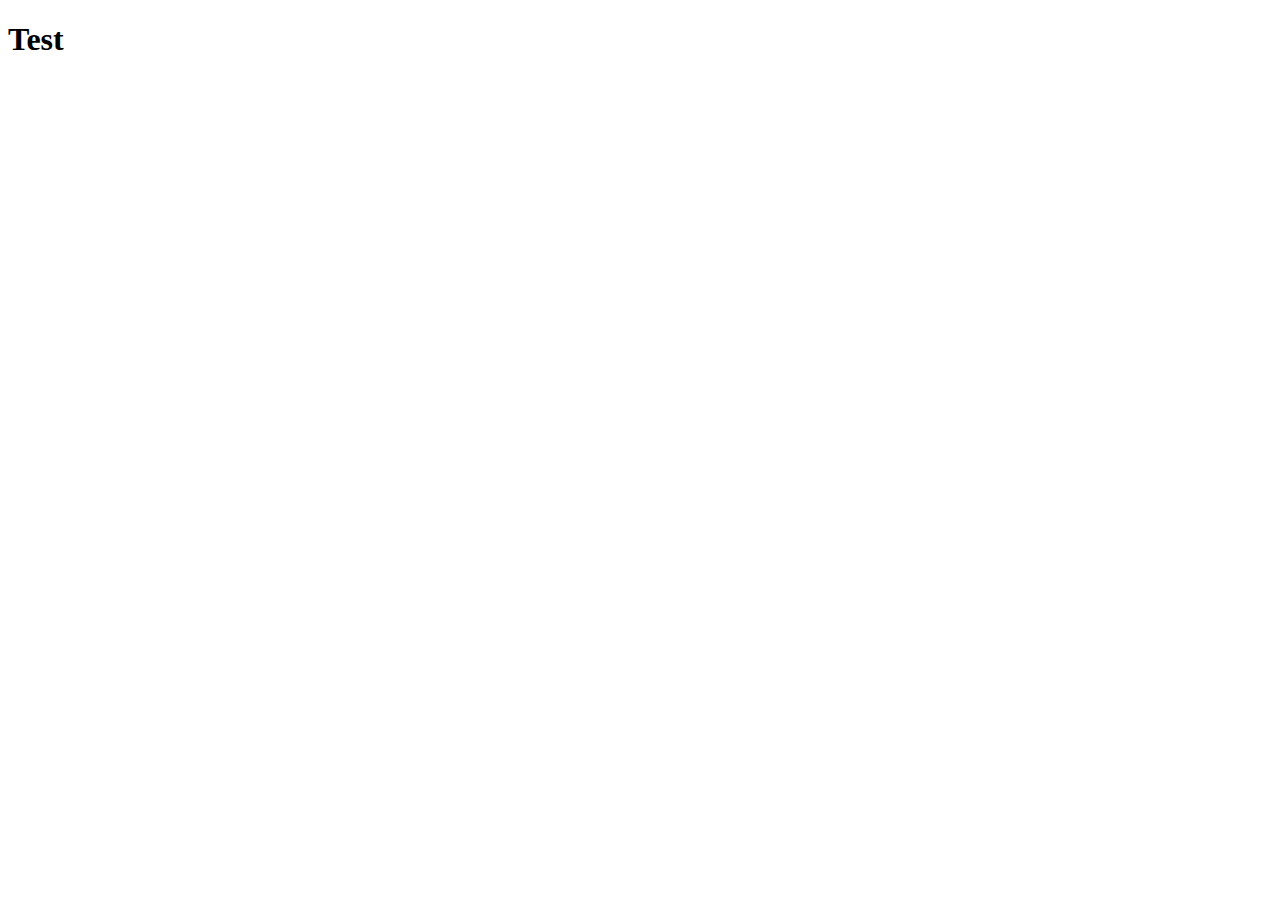
==== great-idea/index.html @ d5cf1fec "Add branch with test" ====
<!doctype html>

<html lang="en">
<head>
  <meta charset="utf-8">

  <title>Great Idea!</title>

  <link href="https://fonts.googleapis.com/css?family=Bangers|Titillium+Web" rel="stylesheet">
  <link rel="stylesheet" href="css/index.css">

  <!--[if lt IE 9]>
    <script src="https://cdnjs.cloudflare.com/ajax/libs/html5shiv/3.7.3/html5shiv.js"></script>
  <![endif]-->
</head>

  <body>

    <!-- Copy and paste your HTML from the first UI project here -->
      
    
  </body>
</html>
<h1>Test</h1>
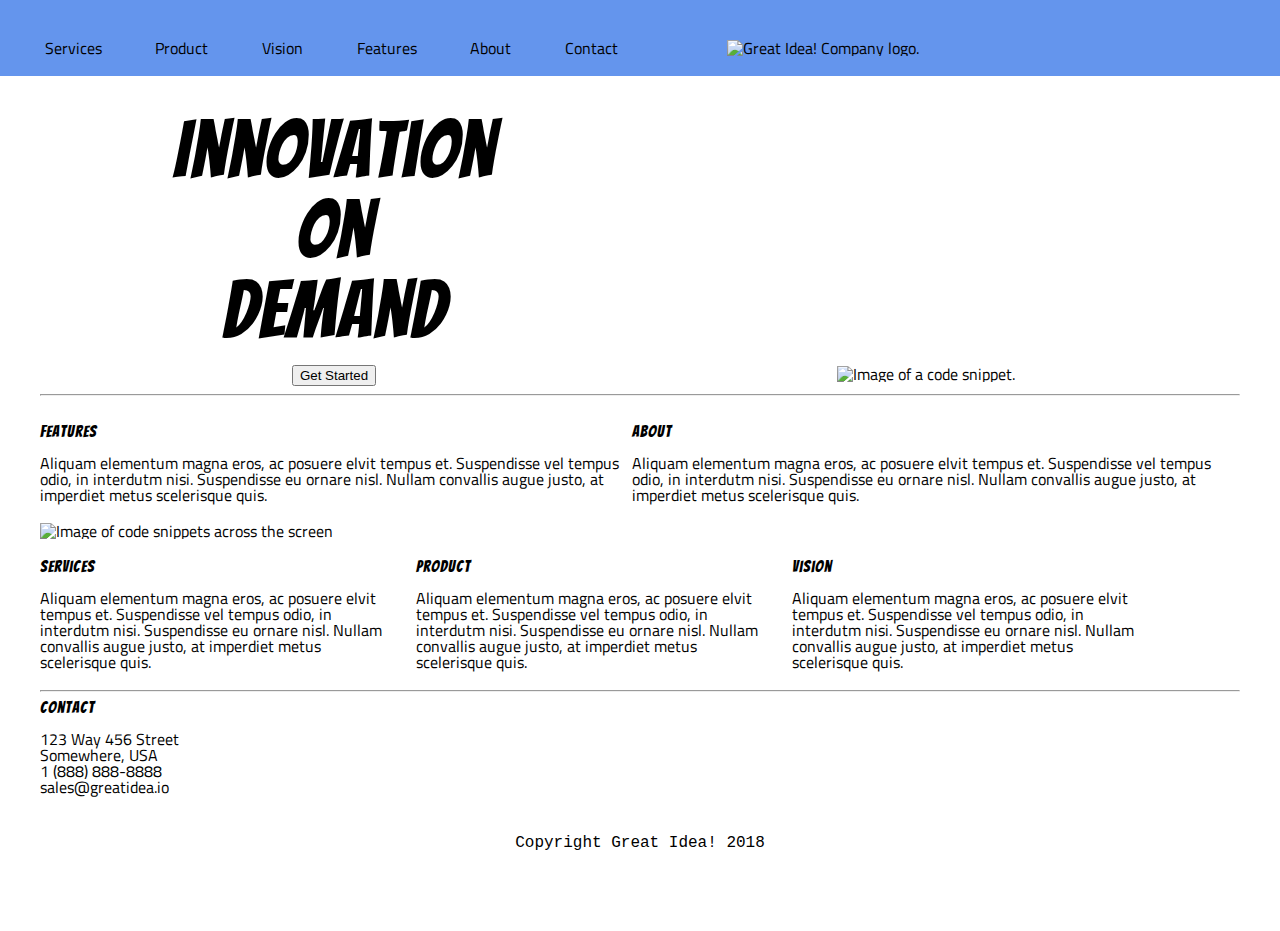
==== commit 31694f87: "Add html and css from previous assignment" ====
--- a/great-idea/index.html
+++ b/great-idea/index.html
@@ -15,10 +15,89 @@
 </head>
 
   <body>
-
     <!-- Copy and paste your HTML from the first UI project here -->
       
+<nav>
+  <a>Services</a>
+  <a>Product</a>
+  <a>Vision</a>
+  <a>Features</a>
+  <a>About</a>
+  <a>Contact</a>
+
+  <img class="logo" src="img/logo.png" alt="Great Idea! Company logo.">
+</nav>
+
+<section class="main">
+  <header> 
+    <div class="title">
+      <h1>Innovation
+        <br>
+        On
+        <br>
+        Demand</h1>
+    
+      <button>Get Started</button>
+    </div>
+
+  <div>
+    <img src="img/header-img.png" alt="Image of a code snippet.">
+  </div>
+
+  </header>
+  <hr>
+    <section class="top-container">
+      <div>
+        <h3>Features</h3>
+        <p>Aliquam elementum magna eros, ac posuere elvit tempus et. Suspendisse vel tempus odio, in interdutm nisi. Suspendisse eu ornare nisl. Nullam convallis augue justo, at imperdiet metus scelerisque quis.</p>
+      </div>
+  
+    
+    <div>
+      <h3>About</h3>
+      <p>Aliquam elementum magna eros, ac posuere elvit tempus et. Suspendisse vel tempus odio, in interdutm nisi. Suspendisse eu ornare nisl. Nullam convallis augue justo, at imperdiet metus scelerisque quis.</p>
+    </div>
+  
+    
+    </section>
+    
+    <img class="middle-img" src="img/mid-page-accent.jpg" alt="Image of code snippets across the screen">
+   
+    <section class="bottom-container">
+      <div id="services">      <h3>Services</h3>
+        <p>Aliquam elementum magna eros, ac posuere elvit tempus et. Suspendisse vel tempus odio, in interdutm nisi. Suspendisse eu ornare nisl. Nullam convallis augue justo, at imperdiet metus scelerisque quis.</p>
+      </div>
+
+    
+    <div id="product">
+      <h3>Product</h3>
+      <p>Aliquam elementum magna eros, ac posuere elvit tempus et. Suspendisse vel tempus odio, in interdutm nisi. Suspendisse eu ornare nisl. Nullam convallis augue justo, at imperdiet metus scelerisque quis.</p>
+    </div>
+
+    
+      <div>
+        <h3>Vision</h3>
+        <p>Aliquam elementum magna eros, ac posuere elvit tempus et. Suspendisse vel tempus odio, in interdutm nisi. Suspendisse eu ornare nisl. Nullam convallis augue justo, at imperdiet metus scelerisque quis.</p></div>
+
+    </section>
+    <hr>
+  <section class="contact">
+    <h3>Contact</h3>
+    123 Way 456 Street
+    <br>
+    Somewhere, USA
+    <br>
+    1 (888) 888-8888
+    <br>
+    sales@greatidea.io
+  </section>
+  
+  <footer>
+    Copyright Great Idea! 2018
+  </footer>
+</section>
+
+
     
   </body>
-</html>
-<h1>Test</h1>+</html>--- a/great-idea/css/index.css
+++ b/great-idea/css/index.css
@@ -0,0 +1,155 @@
+/* http://meyerweb.com/eric/tools/css/reset/ 
+   v2.0 | 20110126
+   License: none (public domain)
+*/
+
+html, body, div, span, applet, object, iframe,
+h1, h2, h3, h4, h5, h6, p, blockquote, pre,
+a, abbr, acronym, address, big, cite, code,
+del, dfn, em, img, ins, kbd, q, s, samp,
+small, strike, strong, sub, sup, tt, var,
+b, u, i, center,
+dl, dt, dd, ol, ul, li,
+fieldset, form, label, legend,
+table, caption, tbody, tfoot, thead, tr, th, td,
+article, aside, canvas, details, embed, 
+figure, figcaption, footer, header, hgroup, 
+menu, nav, output, ruby, section, summary,
+time, mark, audio, video {
+	margin: 0;
+	padding: 0;
+	border: 0;
+	font-size: 100%;
+	font: inherit;
+	vertical-align: baseline;
+}
+/* HTML5 display-role reset for older browsers */
+article, aside, details, figcaption, figure, 
+footer, header, hgroup, menu, nav, section {
+	display: block;
+}
+body {
+	line-height: 1;
+}
+ol, ul {
+	list-style: none;
+}
+blockquote, q {
+	quotes: none;
+}
+blockquote:before, blockquote:after,
+q:before, q:after {
+	content: '';
+	content: none;
+}
+table {
+	border-collapse: collapse;
+	border-spacing: 0;
+}
+
+/* Set every element's box-sizing to border-box */
+* {
+    box-sizing: border-box;
+}
+
+html, body {
+    height: 100%;
+    font-family: 'Titillium Web', sans-serif;
+}
+
+h1, h2, h3, h4, h5 {
+    font-family: 'Bangers', cursive;
+    letter-spacing: 1px;
+    margin-bottom: 15px;
+}
+
+/* Copy and paste your work from yesterday here and start to refactor into flexbox */
+
+
+/* Nav bar code */
+nav {
+	display: inline;
+	padding: 20px;
+	background-color: cornflowerblue;
+	position: fixed;
+	width: 100%;
+}
+
+nav a {
+	margin: 0 2%;
+	width: 100%;
+}
+
+.logo {
+	margin: 20px 0 0 80px
+}
+
+/* Main section */
+.main {
+	padding: 40px;
+}
+
+/* Header code */
+
+header {
+	display: block;
+	margin-top: 70px;
+}
+h1 {
+	font-size: 80px;
+	
+}
+
+.title {
+	/* padding-bottom: 20%; */
+}
+
+header div {
+	width: 49%;
+	display: inline-block;
+	margin: 0 auto;
+	text-align: center;
+	
+}
+header img {
+	margin-right: 0;
+}
+/* top-container code */
+
+.top-container {
+	display: inline-block;
+	margin: 20px 0;
+}
+
+.top-container div {
+	width: 49%;
+	display: inline-block;
+}
+
+/* middle image code */
+.middle-img {
+	width: 100%;
+}
+
+/* bottom-container code */
+
+.bottom-container {
+	margin: 20px 0;
+}
+
+.bottom-container div {
+	width: 30%;
+	display: inline-block;
+}
+
+#services, #product {
+	margin-right: 1%;
+}
+
+/* footer code */
+
+footer {
+	text-align: center;
+	padding: 40px;
+	font-family: "Courier New", Courier, monospace;
+}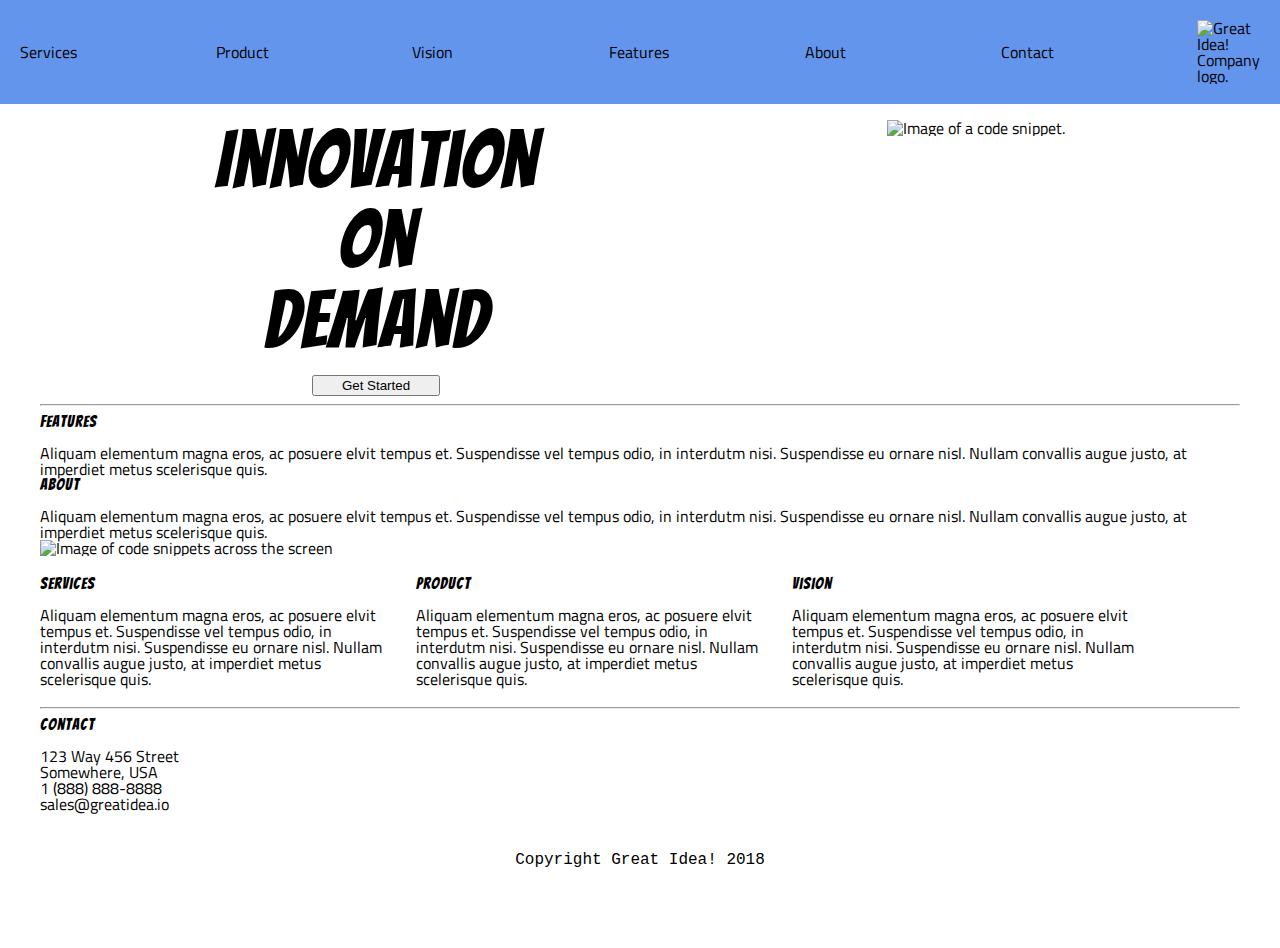
==== commit 947d0427: "Add flexbox to nav" ====
--- a/great-idea/index.html
+++ b/great-idea/index.html
@@ -27,6 +27,10 @@
 
   <img class="logo" src="img/logo.png" alt="Great Idea! Company logo.">
 </nav>
+
+<div class="space-holder">
+
+</div>
 
 <section class="main">
   <header> 
--- a/great-idea/css/index.css
+++ b/great-idea/css/index.css
@@ -68,7 +68,8 @@
 
 /* Nav bar code */
 nav {
-	display: inline;
+	display: flex;
+	align-items: center;
 	padding: 20px;
 	background-color: cornflowerblue;
 	position: fixed;
@@ -76,14 +77,16 @@
 }
 
 nav a {
-	margin: 0 2%;
 	width: 100%;
 }
 
-.logo {
-	margin: 20px 0 0 80px
+nav img {
+flex-grow: 1.3;
 }
 
+.space-holder {
+	height: 80px;
+}
 /* Main section */
 .main {
 	padding: 40px;
@@ -92,8 +95,9 @@
 /* Header code */
 
 header {
-	display: block;
-	margin-top: 70px;
+	display: flex;
+	justify-content: space-around;
+	/* margin-top: 70px; */
 }
 h1 {
 	font-size: 80px;
@@ -102,28 +106,38 @@
 
 .title {
 	/* padding-bottom: 20%; */
+	display: flex;
+	flex-direction: column;
+	justify-content: space-evenly;
+	text-align: center;
+	align-items: center;
+
 }
 
 header div {
-	width: 49%;
+	/* width: 49%;
 	display: inline-block;
 	margin: 0 auto;
-	text-align: center;
+	text-align: center; */
 	
 }
+
+button {
+	width: 40%
+}
 header img {
-	margin-right: 0;
+	/* margin-right: 0; */
 }
 /* top-container code */
 
 .top-container {
-	display: inline-block;
-	margin: 20px 0;
+	/* display: inline-block;
+	margin: 20px 0; */
 }
 
 .top-container div {
-	width: 49%;
-	display: inline-block;
+	/* width: 49%;
+	display: inline-block; */
 }
 
 /* middle image code */
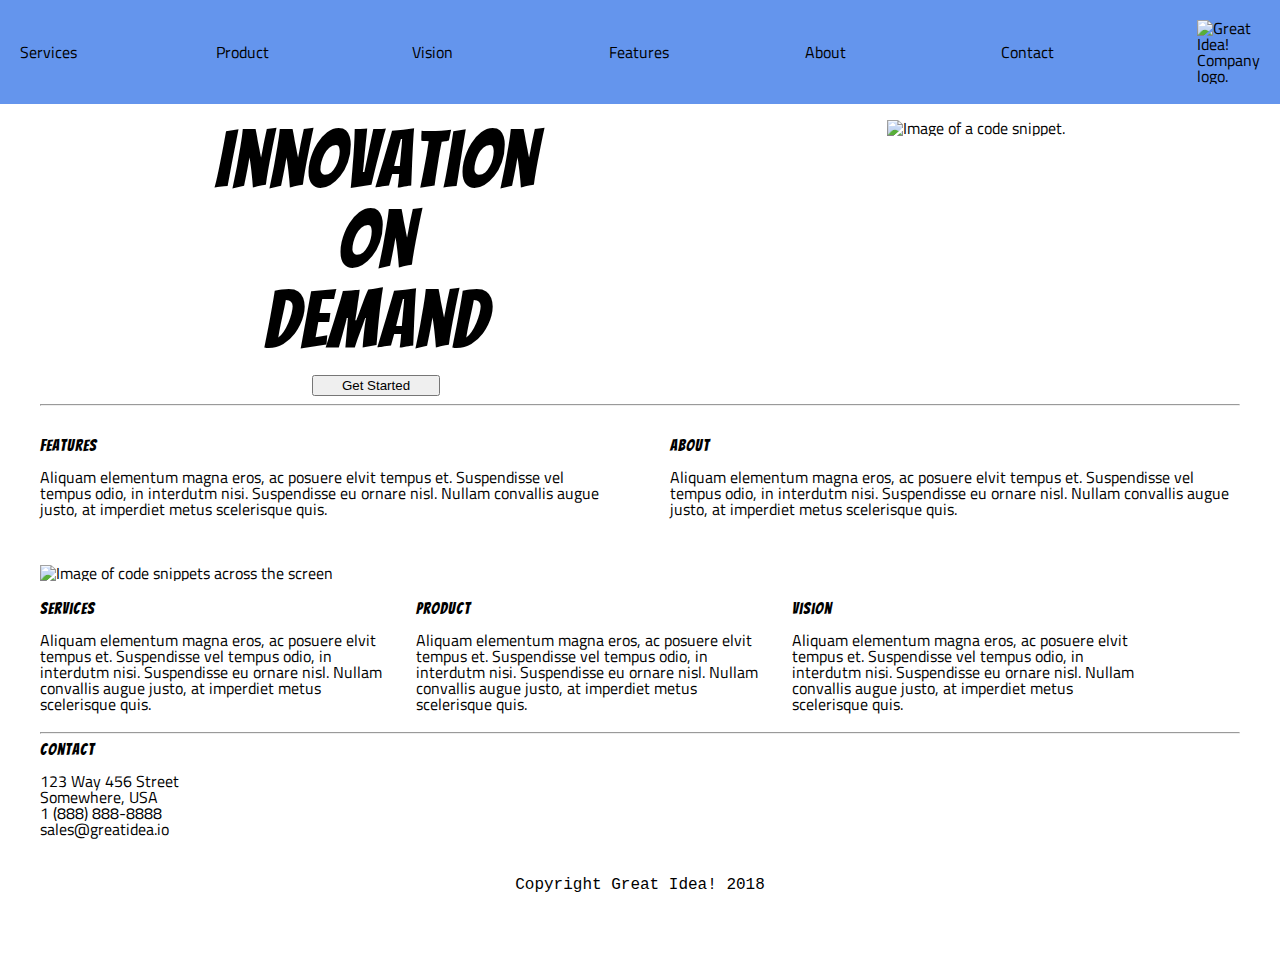
==== commit 21b5a35a: "Add flexbox to top-container" ====
--- a/great-idea/index.html
+++ b/great-idea/index.html
@@ -51,7 +51,7 @@
   </header>
   <hr>
     <section class="top-container">
-      <div>
+      <div id="features">
         <h3>Features</h3>
         <p>Aliquam elementum magna eros, ac posuere elvit tempus et. Suspendisse vel tempus odio, in interdutm nisi. Suspendisse eu ornare nisl. Nullam convallis augue justo, at imperdiet metus scelerisque quis.</p>
       </div>
--- a/great-idea/css/index.css
+++ b/great-idea/css/index.css
@@ -125,20 +125,34 @@
 button {
 	width: 40%
 }
+
 header img {
 	/* margin-right: 0; */
 }
+
+
+
 /* top-container code */
 
 .top-container {
 	/* display: inline-block;
 	margin: 20px 0; */
+	display: flex;
+	justify-content: space-between;
 }
 
 .top-container div {
 	/* width: 49%;
 	display: inline-block; */
+	padding-top: 2%;
+	padding-bottom: 4%;
+	
 }
+
+#features {
+	padding-right: 5%;
+}
+
 
 /* middle image code */
 .middle-img {
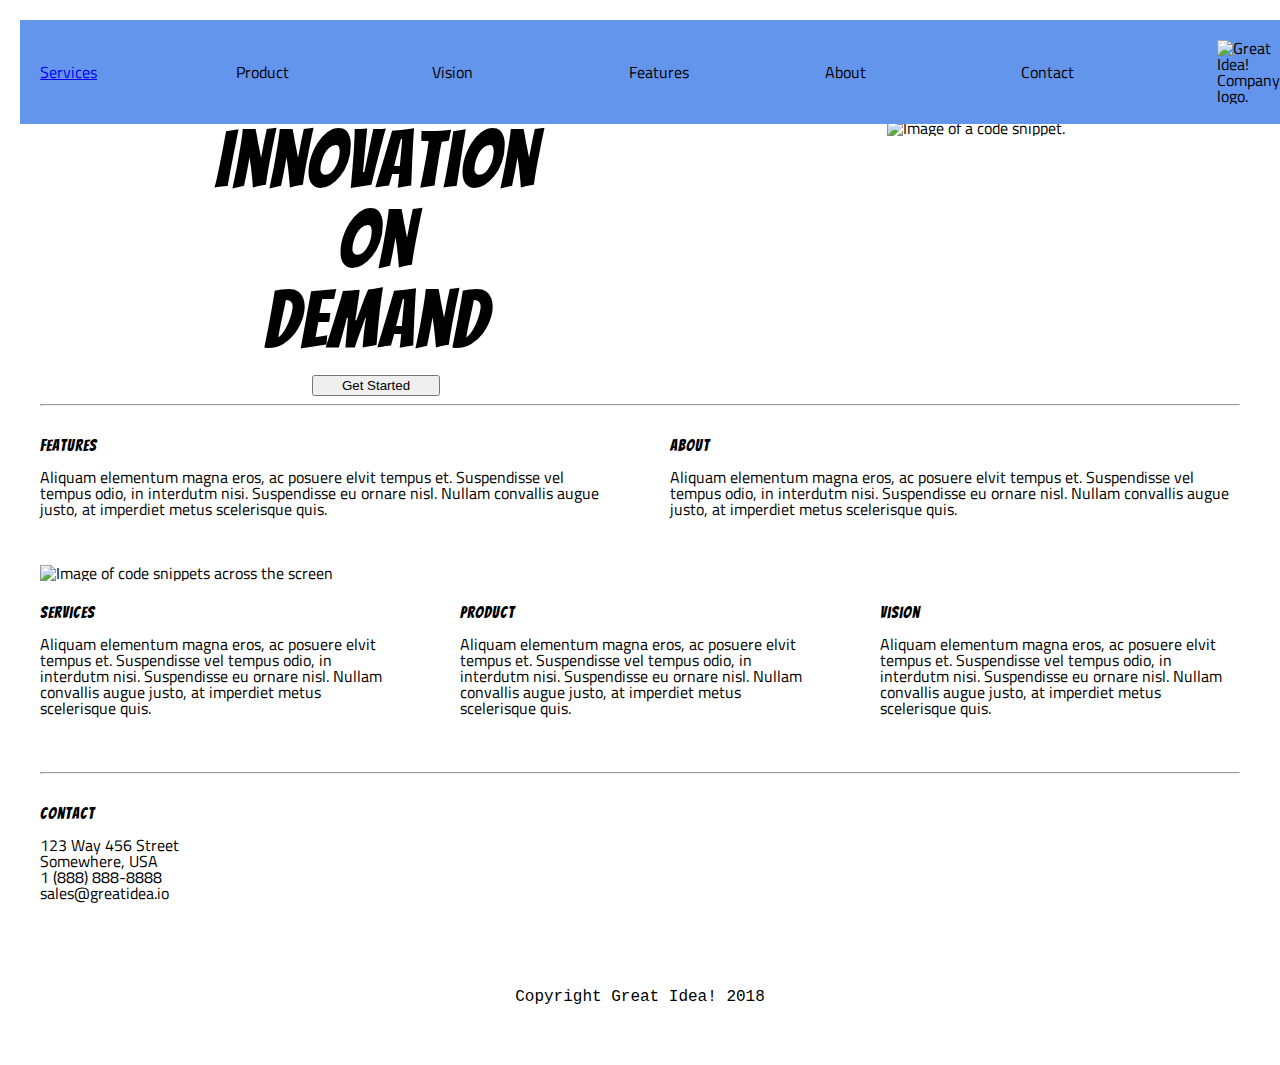
==== commit 81ecf013: "Add css for top and middle sections" ====
--- a/great-idea/index.html
+++ b/great-idea/index.html
@@ -18,7 +18,7 @@
     <!-- Copy and paste your HTML from the first UI project here -->
       
 <nav>
-  <a>Services</a>
+  <a href="services.html">Services</a>
   <a>Product</a>
   <a>Vision</a>
   <a>Features</a>
--- a/great-idea/css/index.css
+++ b/great-idea/css/index.css
@@ -66,6 +66,8 @@
 /* Copy and paste your work from yesterday here and start to refactor into flexbox */
 
 
+/* CSS for Home Page */
+
 /* Nav bar code */
 nav {
 	display: flex;
@@ -88,8 +90,8 @@
 	height: 80px;
 }
 /* Main section */
-.main {
-	padding: 40px;
+.main, body {
+	padding: 20px;
 }
 
 /* Header code */
@@ -159,19 +161,31 @@
 	width: 100%;
 }
 
+
+
 /* bottom-container code */
 
 .bottom-container {
-	margin: 20px 0;
+	/* margin: 20px 0; */
+	display: flex;
+	justify-content: space-between;
 }
 
 .bottom-container div {
 	width: 30%;
-	display: inline-block;
+	/* display: inline-block; */
+	padding-top: 2%;
+	padding-bottom: 4%;
 }
 
 #services, #product {
-	margin-right: 1%;
+	/* margin-right: 1%; */
+}
+
+
+.contact {
+	padding-top: 2%;
+	padding-bottom: 4%;
 }
 
 /* footer code */
@@ -180,4 +194,59 @@
 	text-align: center;
 	padding: 40px;
 	font-family: "Courier New", Courier, monospace;
+}
+
+
+
+
+
+/* CSS for Services Page */
+
+/* Services nav */
+
+
+nav {
+	display: flex;
+	align-items: center;
+	padding: 20px;
+	background-color: cornflowerblue;
+	position: fixed;
+	width: 100%;
+}
+
+nav a {
+	width: 100%;
+}
+
+nav img {
+flex-grow: 1.3;
+}
+
+.space-holder-services {
+	height: 78px;
+}
+
+/* top section */
+
+.top-services {
+	padding-top: 2%;
+	padding-bottom: 4%;
+}
+
+
+/* middle section */
+
+.middle-services {
+	display: flex;
+	flex-flow: wrap;
+	justify-content: space-between;
+
+
+}
+
+.bordered-box  {
+	border: 1px solid black;
+	padding: 2%;
+	background: lightgray;
+	width: 48%;
 }